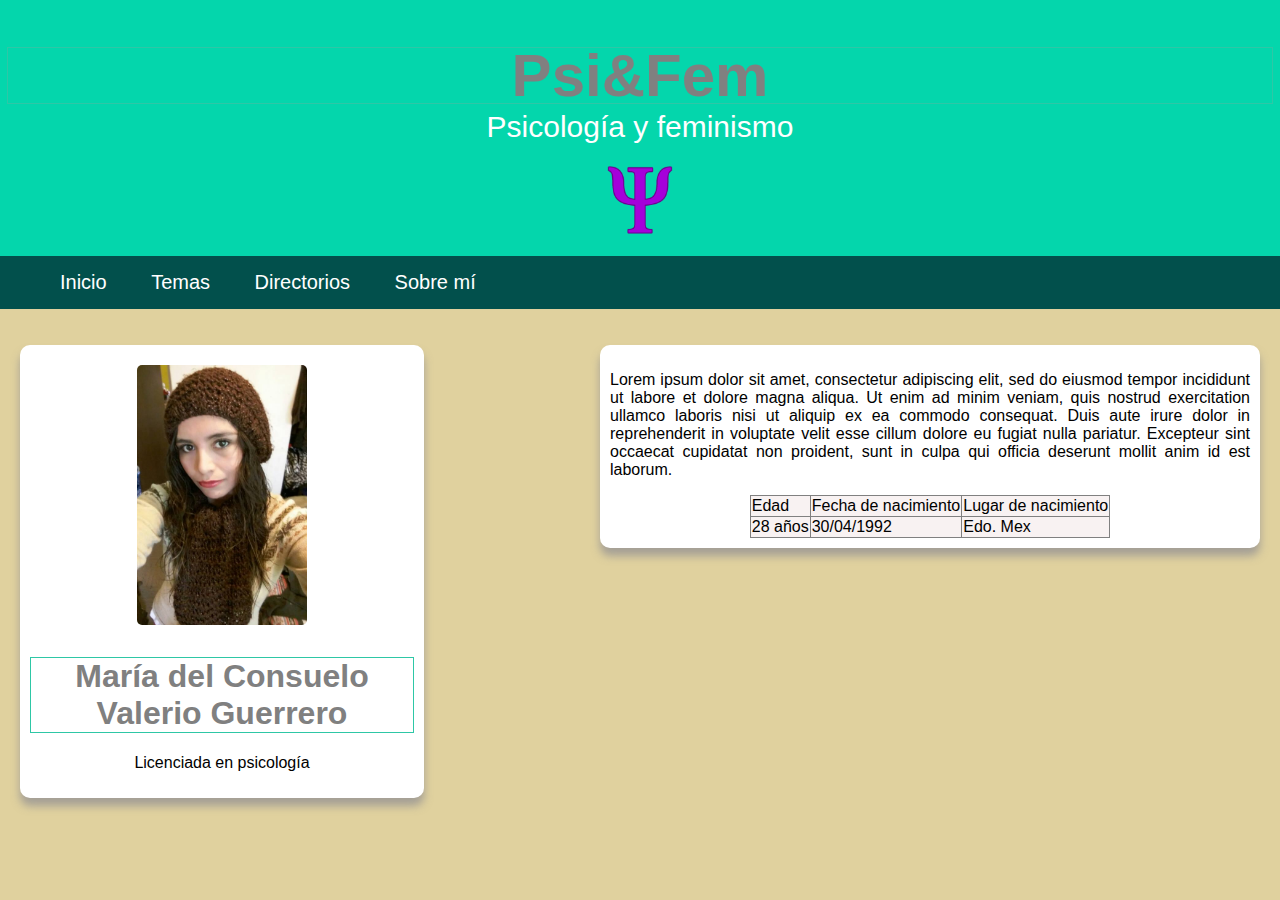
==== pages/about.html @ 1d26cd73 "agrego pagina mujeres" ====
<html>

<head>
    <link rel="stylesheet" href="../estilos.css">
    <link rel="stylesheet" href="../style.css">
</head>

<body>
    <div class="header">
        <header>
            
                <h1>Psi&Fem</h1>
            <p>Psicología y feminismo</p>
            <img src="../img/logo.png" alt="logo">
    
           
            
        
        </header>
    
        </div>
        <div> 
            <nav class="navegación">
             <ul class="menú">
                 <li><a href="../index.html">Inicio</a></li>
                 <li><a href="#">Temas</a>
                     <ul class="submenú">
                         <li><a href="#">Emocioes</a></li>
                         <li><a href="#">Ansiedad</a></li>
                         <li><a href="#">Depresión</a></li>
                     </ul>
                 </li>
                 <li><a href="#">Directorios</a></li>
                 <li><a href="./pages/about.html">Sobre mí</a></li>
         
    
             </ul>
             </nav>
         </div>

    <div class="contenedor">

        <div class="profile tarjeta">
            <img src="../img/Mary.jpg" alt="María Valerio" width="170" height="260">
            <h1>Mar&iacute;a del Consuelo Valerio Guerrero</h1>
            <p>Licenciada en psicolog&iacute;a </p>
        </div>

        <div class="bio tarjeta">
            <p>
                Lorem ipsum dolor sit amet, consectetur adipiscing elit, sed do eiusmod tempor incididunt ut labore et dolore magna aliqua. Ut enim ad minim veniam, quis nostrud exercitation ullamco laboris nisi ut aliquip ex ea commodo consequat. Duis aute irure dolor
                in reprehenderit in voluptate velit esse cillum dolore eu fugiat nulla pariatur. Excepteur sint occaecat cupidatat non proident, sunt in culpa qui officia deserunt mollit anim id est laborum.
            </p>
        
        <div class='centraTabla'>
            <table class="datos">

                <tr>
              
                  <td>Edad</td>
              
                  <td>Fecha de nacimiento</td>
              
                  <td>Lugar de nacimiento</td>
              
                </tr>
              
                <tr>
              
                  <td>28 años</td>
              
                  <td>30/04/1992</td>
              
                  <td>Edo. Mex</td>
              
                </tr>
              
              </table>
            </div>
        </div>

    </div>

</body>

</html>
---- estilos.css ----
/*Estilos para todas las etiquetas <body>
En realidad sólo hay una etiqueta de este tipo*/

body {
    background-color: rgb(224, 209, 158);
}


/*Estilos para todas las tags <h1>*/

h1 {
    border: 1px solid rgb(46, 199, 166);
    box-sizing: border-box;
    color: gray;
}


/*Estilos para todas tags de tipo <img>*/

img {
    border-radius: 5px;
    margin: 10px;
}


/*Estilo para todas las tags que tengas esta clase
Aquí se definen los estilos para las TARJETAS*/

.tarjeta {
    background-color: white;
    margin: 20px;
    padding: 10px;
    border-radius: 10px;
    box-shadow: 0px 8px 8px rgba(150, 148, 148, 0.8);
}


/*Estilo para todas las tags que tengas esta clase
Aquí se definen los estilos para el PROFILE*/

.profile {
    width: 30%;
    text-align: center;
    float: left;
}


/*Estilo para todas las tags que tengas esta clase
Aquí se definen los estilos para la BIO*/

.bio {
    width: 50%;
    text-align: justify;
    float: right;
}
/*Tabla*/
table, td, th { 
    /* border: blue 1px solid; */
    border-color: gray;
    border-width: 1px;
    border-style: solid;
    border-collapse: collapse;
    background-color: rgb(248, 242, 242);
    
 }
 div.centraTabla{
    text-align: center;
    }
    
    div.centraTabla table {
    margin: 0 auto;
    text-align: left;
    }
---- style.css ----
.header {
    padding: 7px;
    text-align: center;
    background: #04d6ac;
    color: white;
    font-size: 30px;
    line-height: 1.5em;
    
 
    }

.header p {
    margin-top: 0;
    margin-bottom: 0;
}  

.header h1 {
    margin-bottom: 0;
    padding: 5px;
}  

.header img{
    width: 80px;
}



 body {
    margin: 0;
    font-family: Arial, Helvetica, sans-serif;
  }
  
  .navegación {
      width: 100%;
      background:rgb(2, 80, 76);
      
  }

  .navegación ul{
       list-style: none;
       margin-top: 0;
  }


  .menú > li {
      position: relative;
      display: inline-block;
  }

  .menú > li a {
   display: block;
   padding: 15px 20px;
   color: #ffffff;
   font-family: Arial, Helvetica, sans-serif    ;
   text-decoration: none;
   font-size: 20px;
  }
  .menú li a:hover {
      color: rgb(250, 139, 207);
      transition: all .3s;
  }

  /*submenú*/

.submenú{
      position:absolute;
      background:rgb(3, 156, 149);
      width: 120%;
      visibility: hidden;
      opacity: 0;
      transition: opacity 1.5s;
      


     


  }
  .submenú li a{
      display: block;
      padding: 15px;
      color: #ffffff;
      font-family:Arial;
      text-decoration: none;
      text-align: center;
  }

  .menú li:hover .submenú{
     visibility: visible;
     opacity: 1;

  }







  .presentación {
    width: 60%;
    float: left;
    margin-left: 50px;
    margin-right: 50px; 
    border-radius: 10px;
    border: #e9e780;
    background-color: #e9e780;
    text-align: center;
    color: rgb(136, 20, 182);
    margin-top: 20px;
    font-size: 20px;
    padding: 14px;
    margin-bottom: 40px;
  }
  ul.list {
    list-style-type: square;
    text-align: left;
  }

 
  

  
      

  
  .imagen img{
      width: 290px;
      float: right;
      margin-top: 30px;
      margin-right: 50px;
      margin-bottom: 30px;
      
  }
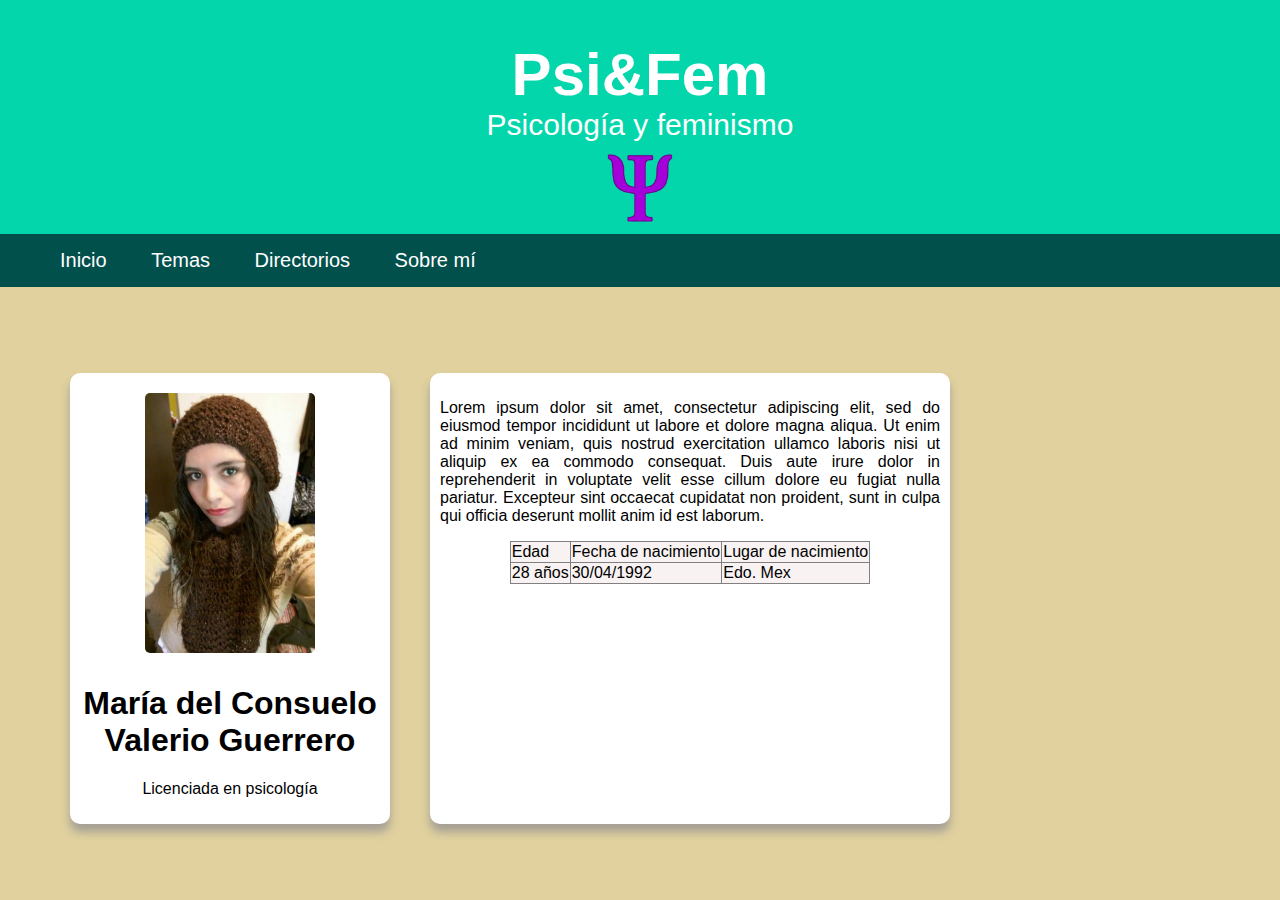
==== commit 950286de: "Agrego flex-box a mi página para mayor resposividad" ====
--- a/pages/about.html
+++ b/pages/about.html
@@ -1,47 +1,40 @@
 <html>
 
 <head>
-    <link rel="stylesheet" href="../estilos.css">
-    <link rel="stylesheet" href="../style.css">
+    <link rel="stylesheet" href="about.css">
+    <link rel="stylesheet" href="../styles/header.css">
+    <link rel="stylesheet" href="../styles/flexbox.css">
 </head>
 
 <body>
     <div class="header">
         <header>
-            
-                <h1>Psi&Fem</h1>
+            <h1>Psi&Fem</h1>
             <p>Psicología y feminismo</p>
             <img src="../img/logo.png" alt="logo">
-    
-           
-            
-        
         </header>
-    
-        </div>
-        <div> 
-            <nav class="navegación">
-             <ul class="menú">
-                 <li><a href="../index.html">Inicio</a></li>
-                 <li><a href="#">Temas</a>
-                     <ul class="submenú">
-                         <li><a href="#">Emocioes</a></li>
-                         <li><a href="#">Ansiedad</a></li>
-                         <li><a href="#">Depresión</a></li>
-                     </ul>
-                 </li>
-                 <li><a href="#">Directorios</a></li>
-                 <li><a href="./pages/about.html">Sobre mí</a></li>
-         
-    
-             </ul>
-             </nav>
-         </div>
+    </div>
+    <div>
+        <nav class="navegacion">
+            <ul class="menu">
+                <li><a href="../index.html">Inicio</a></li>
+                <li><a href="#">Temas</a>
+                    <ul class="submenu">
+                        <li><a href="#">Emocioes</a></li>
+                        <li><a href="#">Ansiedad</a></li>
+                        <li><a href="#">Depresión</a></li>
+                    </ul>
+                </li>
+                <li><a href="#">Directorios</a></li>
+                <li><a href="#">Sobre mí</a></li>
+            </ul>
+        </nav>
+    </div>
 
-    <div class="contenedor">
+    <div class="flex-container wrap">
 
         <div class="profile tarjeta">
-            <img src="../img/Mary.jpg" alt="María Valerio" width="170" height="260">
+            <img id="profile-img" src="../img/Mary.jpg" alt="María Valerio" width="170" height="260">
             <h1>Mar&iacute;a del Consuelo Valerio Guerrero</h1>
             <p>Licenciada en psicolog&iacute;a </p>
         </div>
@@ -51,31 +44,31 @@
                 Lorem ipsum dolor sit amet, consectetur adipiscing elit, sed do eiusmod tempor incididunt ut labore et dolore magna aliqua. Ut enim ad minim veniam, quis nostrud exercitation ullamco laboris nisi ut aliquip ex ea commodo consequat. Duis aute irure dolor
                 in reprehenderit in voluptate velit esse cillum dolore eu fugiat nulla pariatur. Excepteur sint occaecat cupidatat non proident, sunt in culpa qui officia deserunt mollit anim id est laborum.
             </p>
-        
-        <div class='centraTabla'>
-            <table class="datos">
 
-                <tr>
-              
-                  <td>Edad</td>
-              
-                  <td>Fecha de nacimiento</td>
-              
-                  <td>Lugar de nacimiento</td>
-              
-                </tr>
-              
-                <tr>
-              
-                  <td>28 años</td>
-              
-                  <td>30/04/1992</td>
-              
-                  <td>Edo. Mex</td>
-              
-                </tr>
-              
-              </table>
+            <div class='centraTabla'>
+                <table class="datos">
+
+                    <tr>
+
+                        <td>Edad</td>
+
+                        <td>Fecha de nacimiento</td>
+
+                        <td>Lugar de nacimiento</td>
+
+                    </tr>
+
+                    <tr>
+
+                        <td>28 años</td>
+
+                        <td>30/04/1992</td>
+
+                        <td>Edo. Mex</td>
+
+                    </tr>
+
+                </table>
             </div>
         </div>
 
--- a/pages/about.css
+++ b/pages/about.css
@@ -0,0 +1,84 @@
+/*Estilos para todas las etiquetas <body>
+En realidad sólo hay una etiqueta de este tipo*/
+
+body {
+    background-color: rgb(224, 209, 158);
+    margin: 0;
+    font-family: Arial, Helvetica, sans-serif;
+}
+
+
+/*Estilos para todas tags de tipo <img>*/
+
+#profile-img {
+    border-radius: 5px;
+    margin: 10px;
+}
+
+
+/*Estilo para todas las tags que tengas esta clase
+Aquí se definen los estilos para las TARJETAS*/
+
+.tarjeta {
+    background-color: white;
+    margin: 20px;
+    padding: 10px;
+    border-radius: 10px;
+    font-size: 16px;
+    box-shadow: 0px 8px 8px rgba(150, 148, 148, 0.8);
+
+    -webkit-flex-wrap: wrap;
+    flex-wrap: wrap;
+}
+
+
+/*Estilo para todas las tags que tengas esta clase
+Aquí se definen los estilos para el PROFILE*/
+
+.profile {
+    width: 300px;
+    text-align: center;
+}
+
+@media(max-width: 800px){
+    .profile{
+        width: 600px;
+    }
+
+    #profile-img{
+        width: 300px;
+        height: 450px;
+    }
+    
+}
+
+
+
+/*Estilo para todas las tags que tengas esta clase
+Aquí se definen los estilos para la BIO*/
+
+.bio {
+    width: 500px;
+    text-align: justify;
+}
+
+
+/*Tabla*/
+
+table, td, th {
+    /* border: blue 1px solid; */
+    border-color: gray;
+    border-width: 1px;
+    border-style: solid;
+    border-collapse: collapse;
+    background-color: rgb(248, 242, 242);
+}
+
+div.centraTabla {
+    text-align: center;
+}
+
+div.centraTabla table {
+    margin: 0 auto;
+    text-align: left;
+}--- a/styles/header.css
+++ b/styles/header.css
@@ -0,0 +1,77 @@
+.header {
+    padding: 7px;
+    text-align: center;
+    background: #04d6ac;
+    color: white;
+    font-size: 30px;
+    line-height: 1.5em;
+}
+
+.header p {
+    margin-top: 0;
+    margin-bottom: 0;
+}
+
+.header h1 {
+    margin-bottom: 0;
+    padding: 5px;
+}
+
+.header img {
+    width: 80px;
+}
+
+.navegacion {
+    width: 100%;
+    background: rgb(2, 80, 76);
+}
+
+.navegacion ul {
+    list-style: none;
+    margin-top: 0;
+}
+
+.menu>li {
+    position: relative;
+    display: inline-block;
+}
+
+.menu>li a {
+    display: block;
+    padding: 15px 20px;
+    color: #ffffff;
+    font-family: Arial, Helvetica, sans-serif;
+    text-decoration: none;
+    font-size: 20px;
+}
+
+.menu li a:hover {
+    color: rgb(250, 139, 207);
+    transition: all .3s;
+}
+
+
+/*submenu*/
+
+.submenu {
+    position: absolute;
+    background: rgb(3, 156, 149);
+    width: 120%;
+    visibility: hidden;
+    opacity: 0;
+    transition: opacity 1.5s;
+}
+
+.submenu li a {
+    display: block;
+    padding: 15px;
+    color: #ffffff;
+    font-family: Arial;
+    text-decoration: none;
+    text-align: center;
+}
+
+.menu li:hover .submenu {
+    visibility: visible;
+    opacity: 1;
+}
--- a/styles/flexbox.css
+++ b/styles/flexbox.css
@@ -0,0 +1,42 @@
+/*Flex box*/
+.flex-container {
+    padding: 50px;
+    margin: 0;
+    list-style: none;
+    -ms-box-orient: horizontal;
+    display: -webkit-box;
+    display: -moz-box;
+    display: -ms-flexbox;
+    display: -moz-flex;
+    display: -webkit-flex;
+    display: flex;
+  }
+  
+  .nowrap  { 
+    -webkit-flex-wrap: nowrap;
+    flex-wrap: nowrap;
+  }
+  
+  .wrap    { 
+    -webkit-flex-wrap: wrap;
+    flex-wrap: wrap;
+  }  
+  
+  .wrap-reverse         { 
+    -webkit-flex-wrap: wrap-reverse;
+    flex-wrap: wrap-reverse;
+  }  
+  
+  .flex-item {
+    background: tomato;
+    padding: 5px;
+    width: 100px;
+    height: 100px;
+    margin: 10px;
+    
+    line-height: 100px;
+    color: white;
+    font-weight: bold;
+    font-size: 2em;
+    text-align: center;
+  }